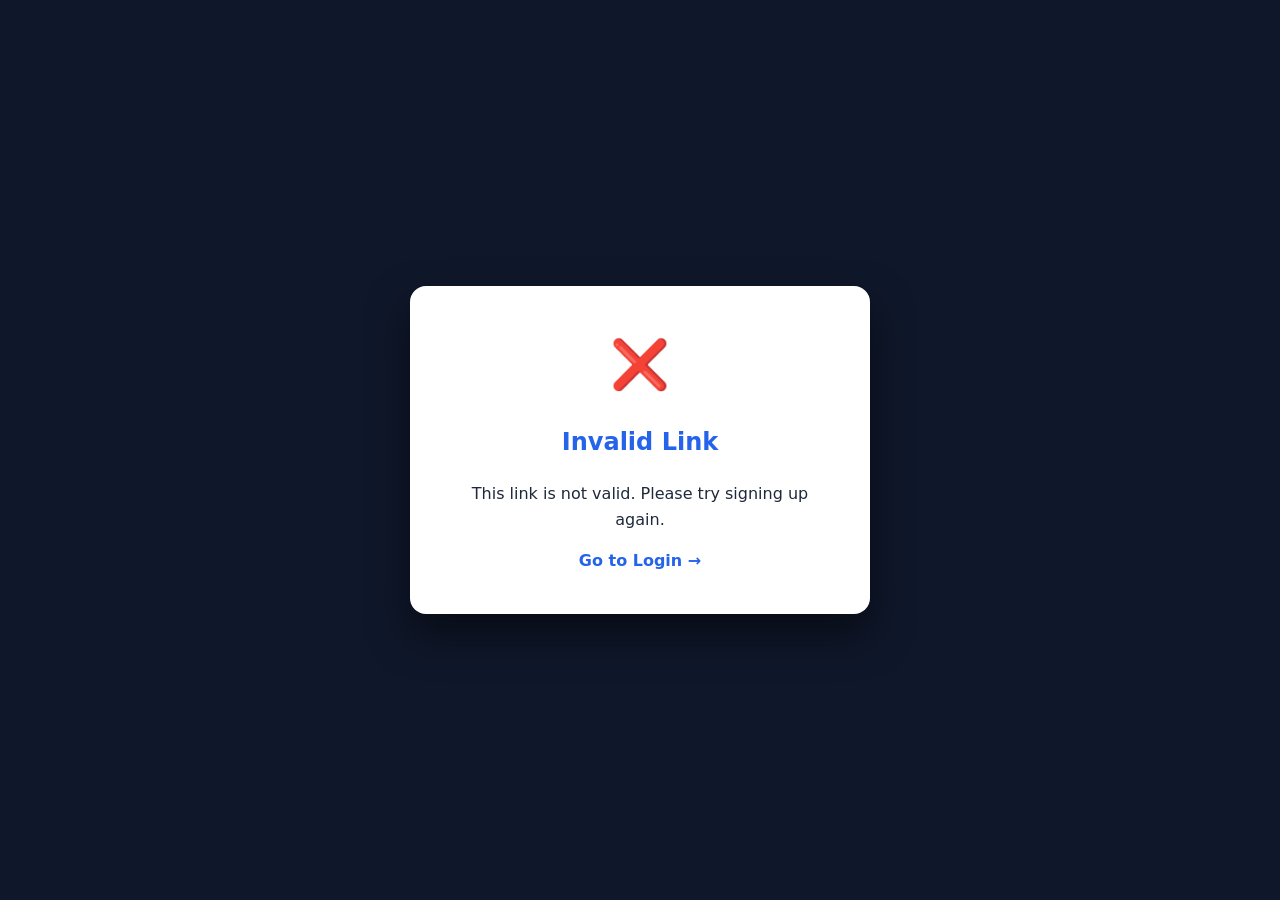
==== templates/auth_callback.html @ 257ea124 "Switched to Supabase Auth for email verification" ====
<!DOCTYPE html>
<html>

<head>
    <title>Verifying... - AI Research Portal</title>
    <link rel="stylesheet" href="/static/style.css">
    <style>
        body {
            display: flex;
            justify-content: center;
            align-items: center;
            min-height: 100vh;
            background: #0f172a;
        }

        .auth-card {
            background: white;
            padding: 40px;
            border-radius: 16px;
            box-shadow: 0 20px 40px rgba(0, 0, 0, 0.5);
            width: 380px;
            text-align: center;
        }
    </style>
</head>

<body>
    <div class="auth-card">
        <div style="font-size: 3rem;" id="icon">⏳</div>
        <h2 style="color: #2563eb;" id="title">Verifying your email...</h2>
        <p id="message">Please wait a moment.</p>
        <a href="/login" id="loginLink"
            style="display:none; color: #2563eb; text-decoration: none; font-weight: 600;">Go to Login →</a>
    </div>
    <script>
        const hash = window.location.hash.substring(1);
        const params = new URLSearchParams(hash);
        const accessToken = params.get('access_token');
        const refreshToken = params.get('refresh_token');

        if (accessToken) {
            fetch('/auth/verify-token', {
                method: 'POST',
                headers: { 'Content-Type': 'application/json' },
                body: JSON.stringify({ access_token: accessToken, refresh_token: refreshToken })
            })
                .then(res => res.json())
                .then(data => {
                    if (data.success) {
                        document.getElementById('icon').innerText = '✅';
                        document.getElementById('title').innerText = 'Email Verified!';
                        document.getElementById('message').innerText = 'Redirecting you to the portal...';
                        setTimeout(() => window.location.href = '/', 2000);
                    } else {
                        document.getElementById('icon').innerText = '❌';
                        document.getElementById('title').innerText = 'Verification Failed';
                        document.getElementById('message').innerText = 'The link may have expired. Please sign up again.';
                        document.getElementById('loginLink').style.display = 'block';
                    }
                });
        } else {
            document.getElementById('icon').innerText = '❌';
            document.getElementById('title').innerText = 'Invalid Link';
            document.getElementById('message').innerText = 'This link is not valid. Please try signing up again.';
            document.getElementById('loginLink').style.display = 'block';
        }
    </script>
</body>

</html>
---- static/style.css ----
:root {
    --primary-color: #2563eb;
    --secondary-color: #1e40af;
    --bg-color: #f8fafc;
    --text-main: #1e293b;
    --text-muted: #64748b;
    --card-bg: #ffffff;
    --border-radius: 12px;
}

body {
    font-family: 'Segoe UI', system-ui, -apple-system, sans-serif;
    margin: 0;
    padding: 0;
    background-color: var(--bg-color);
    color: var(--text-main);
    line-height: 1.6;
}

nav {
    background: linear-gradient(135deg, #1e293b, #0f172a);
    color: white;
    padding: 1.2rem 5%;
    display: flex;
    justify-content: space-between;
    align-items: center;
    box-shadow: 0 4px 6px -1px rgba(0, 0, 0, 0.1);
}

nav h2 {
    margin: 0;
    font-size: 1.5rem;
    letter-spacing: 0.5px;
}

nav a {
    color: #cbd5e1;
    text-decoration: none;
    margin-left: 20px;
    font-weight: 500;
    transition: color 0.3s;
}

nav a:hover {
    color: white;
}

.container {
    max-width: 1000px;
    margin: 40px auto;
    padding: 0 20px;
}

h1 {
    font-size: 2.2rem;
    margin-bottom: 30px;
    color: #0f172a;
}

.paper-list {
    display: grid;
    gap: 20px;
}

.card {
    background: var(--card-bg);
    padding: 25px;
    border-radius: var(--border-radius);
    box-shadow: 0 4px 6px -1px rgba(0, 0, 0, 0.05), 0 2px 4px -1px rgba(0, 0, 0, 0.03);
    transition: transform 0.2s, box-shadow 0.2s;
    border: 1px solid #e2e8f0;
}

.card:hover {
    transform: translateY(-4px);
    box-shadow: 0 10px 15px -3px rgba(0, 0, 0, 0.1);
}

.card h3 {
    margin-top: 0;
    color: var(--primary-color);
    font-size: 1.3rem;
}

.card p {
    margin: 8px 0;
    color: var(--text-muted);
    font-size: 0.95rem;
}

.actions {
    margin-top: 20px;
    display: flex;
    gap: 10px;
}

.btn {
    display: inline-block;
    padding: 10px 20px;
    background: var(--primary-color);
    color: white;
    text-decoration: none;
    border-radius: 8px;
    border: none;
    cursor: pointer;
    font-weight: 600;
    transition: background 0.3s;
}

.btn-outline {
    background: transparent;
    color: var(--primary-color);
    border: 2px solid var(--primary-color);
}

.btn:hover {
    background: var(--secondary-color);
    color: white;
}

.btn-outline:hover {
    background: var(--primary-color);
    color: white;
}

.ai-box {
    background: #f0fdf4;
    border-left: 5px solid #22c55e;
    padding: 25px;
    border-radius: 0 var(--border-radius) var(--border-radius) 0;
    margin-top: 30px;
    box-shadow: 0 2px 4px rgba(0, 0, 0, 0.05);
}

.ai-box h3 {
    color: #166534;
    margin-top: 0;
}

pre {
    white-space: pre-wrap;
    font-family: inherit;
    font-size: 1.05rem;
}

.chat-box {
    background: var(--card-bg);
    padding: 25px;
    border-radius: var(--border-radius);
    margin-top: 30px;
    border: 1px solid #e2e8f0;
    box-shadow: 0 4px 6px rgba(0, 0, 0, 0.05);
}

.chat-box h3 {
    margin-top: 0;
}

input[type="text"] {
    width: 70%;
    padding: 12px;
    border: 2px solid #e2e8f0;
    border-radius: 8px;
    font-size: 1rem;
    outline: none;
    transition: border-color 0.3s;
}

input[type="text"]:focus {
    border-color: var(--primary-color);
}

#chat-response {
    margin-top: 20px;
    padding: 15px;
    background: #f8fafc;
    border-left: 4px solid var(--primary-color);
    border-radius: 0 8px 8px 0;
    min-height: 20px;
    font-weight: 500;
}
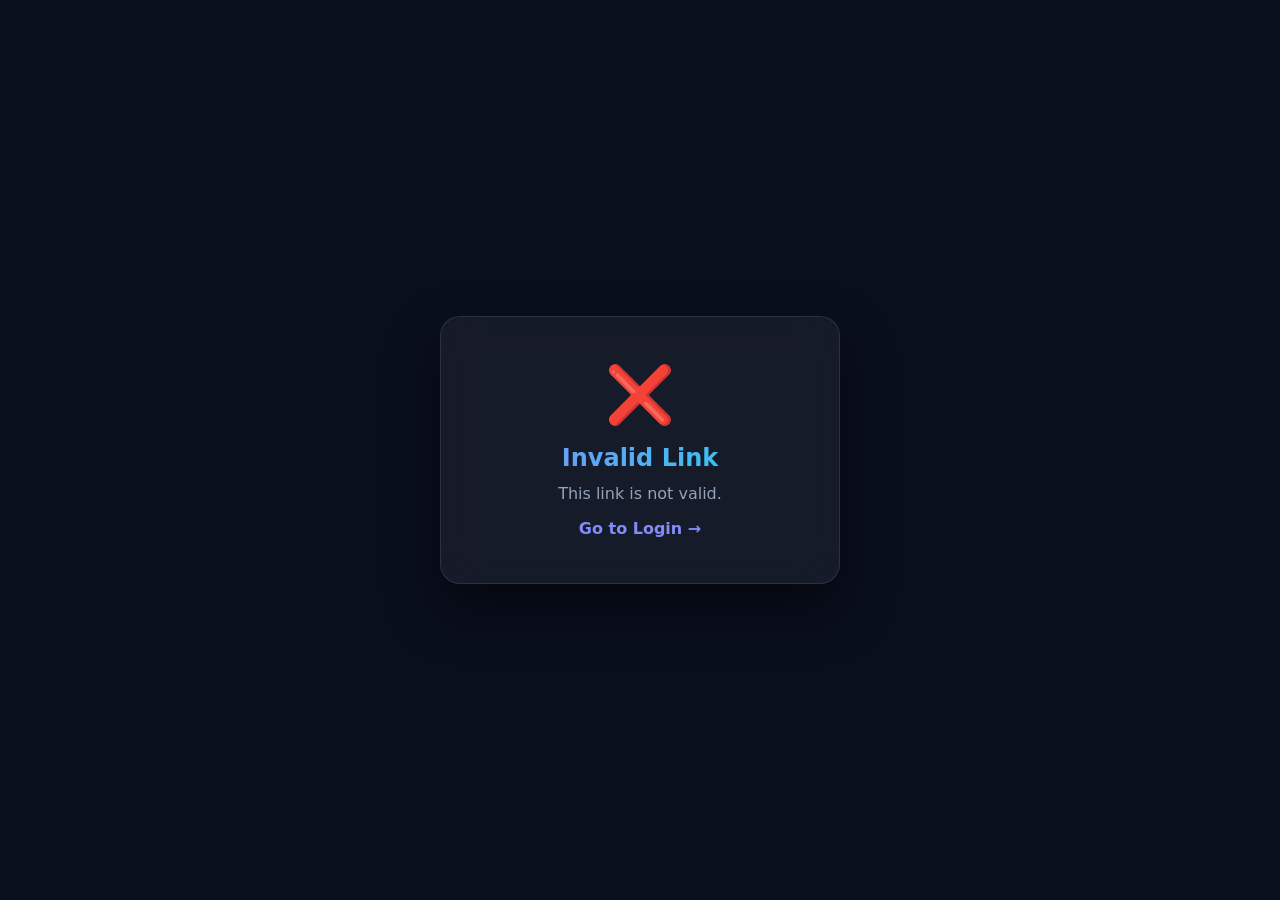
==== commit 7c1e1896: "Removed unused verify_otp.html file" ====
--- a/templates/auth_callback.html
+++ b/templates/auth_callback.html
@@ -1,43 +1,94 @@
 <!DOCTYPE html>
-<html>
+<html lang="en">
 
 <head>
-    <title>Verifying... - AI Research Portal</title>
-    <link rel="stylesheet" href="/static/style.css">
+    <meta charset="UTF-8">
+    <title>Verifying - AI Research Portal</title>
     <style>
+        * {
+            box-sizing: border-box;
+            margin: 0;
+            padding: 0;
+        }
+
         body {
+            font-family: 'Segoe UI', system-ui, sans-serif;
+            background: #0a0f1e;
+            min-height: 100vh;
             display: flex;
             justify-content: center;
             align-items: center;
-            min-height: 100vh;
-            background: #0f172a;
+            color: #e2e8f0;
         }
 
         .auth-card {
-            background: white;
-            padding: 40px;
-            border-radius: 16px;
-            box-shadow: 0 20px 40px rgba(0, 0, 0, 0.5);
-            width: 380px;
+            background: rgba(255, 255, 255, 0.05);
+            backdrop-filter: blur(20px);
+            border: 1px solid rgba(255, 255, 255, 0.1);
+            padding: 45px 40px;
+            border-radius: 20px;
+            width: 400px;
             text-align: center;
+            box-shadow: 0 25px 50px rgba(0, 0, 0, 0.5);
+        }
+
+        .icon {
+            font-size: 3.5rem;
+            margin-bottom: 16px;
+        }
+
+        h2 {
+            background: linear-gradient(135deg, #818cf8, #22d3ee);
+            -webkit-background-clip: text;
+            -webkit-text-fill-color: transparent;
+            background-clip: text;
+            font-size: 1.5rem;
+            margin-bottom: 12px;
+        }
+
+        p {
+            color: #94a3b8;
+        }
+
+        a {
+            color: #818cf8;
+            text-decoration: none;
+            font-weight: 600;
+            display: none;
+            margin-top: 16px;
+        }
+
+        .spinner {
+            width: 40px;
+            height: 40px;
+            border: 3px solid rgba(99, 102, 241, 0.2);
+            border-top-color: #6366f1;
+            border-radius: 50%;
+            animation: spin 0.8s linear infinite;
+            margin: 20px auto;
+        }
+
+        @keyframes spin {
+            to {
+                transform: rotate(360deg);
+            }
         }
     </style>
 </head>
 
 <body>
     <div class="auth-card">
-        <div style="font-size: 3rem;" id="icon">⏳</div>
-        <h2 style="color: #2563eb;" id="title">Verifying your email...</h2>
+        <div class="icon" id="icon">🧠</div>
+        <h2 id="title">Verifying your email...</h2>
+        <div class="spinner" id="spinner"></div>
         <p id="message">Please wait a moment.</p>
-        <a href="/login" id="loginLink"
-            style="display:none; color: #2563eb; text-decoration: none; font-weight: 600;">Go to Login →</a>
+        <a href="/login" id="loginLink">Go to Login →</a>
     </div>
     <script>
         const hash = window.location.hash.substring(1);
         const params = new URLSearchParams(hash);
         const accessToken = params.get('access_token');
         const refreshToken = params.get('refresh_token');
-
         if (accessToken) {
             fetch('/auth/verify-token', {
                 method: 'POST',
@@ -46,10 +97,11 @@
             })
                 .then(res => res.json())
                 .then(data => {
+                    document.getElementById('spinner').style.display = 'none';
                     if (data.success) {
                         document.getElementById('icon').innerText = '✅';
                         document.getElementById('title').innerText = 'Email Verified!';
-                        document.getElementById('message').innerText = 'Redirecting you to the portal...';
+                        document.getElementById('message').innerText = 'Welcome! Redirecting you now...';
                         setTimeout(() => window.location.href = '/', 2000);
                     } else {
                         document.getElementById('icon').innerText = '❌';
@@ -59,9 +111,10 @@
                     }
                 });
         } else {
+            document.getElementById('spinner').style.display = 'none';
             document.getElementById('icon').innerText = '❌';
             document.getElementById('title').innerText = 'Invalid Link';
-            document.getElementById('message').innerText = 'This link is not valid. Please try signing up again.';
+            document.getElementById('message').innerText = 'This link is not valid.';
             document.getElementById('loginLink').style.display = 'block';
         }
     </script>
